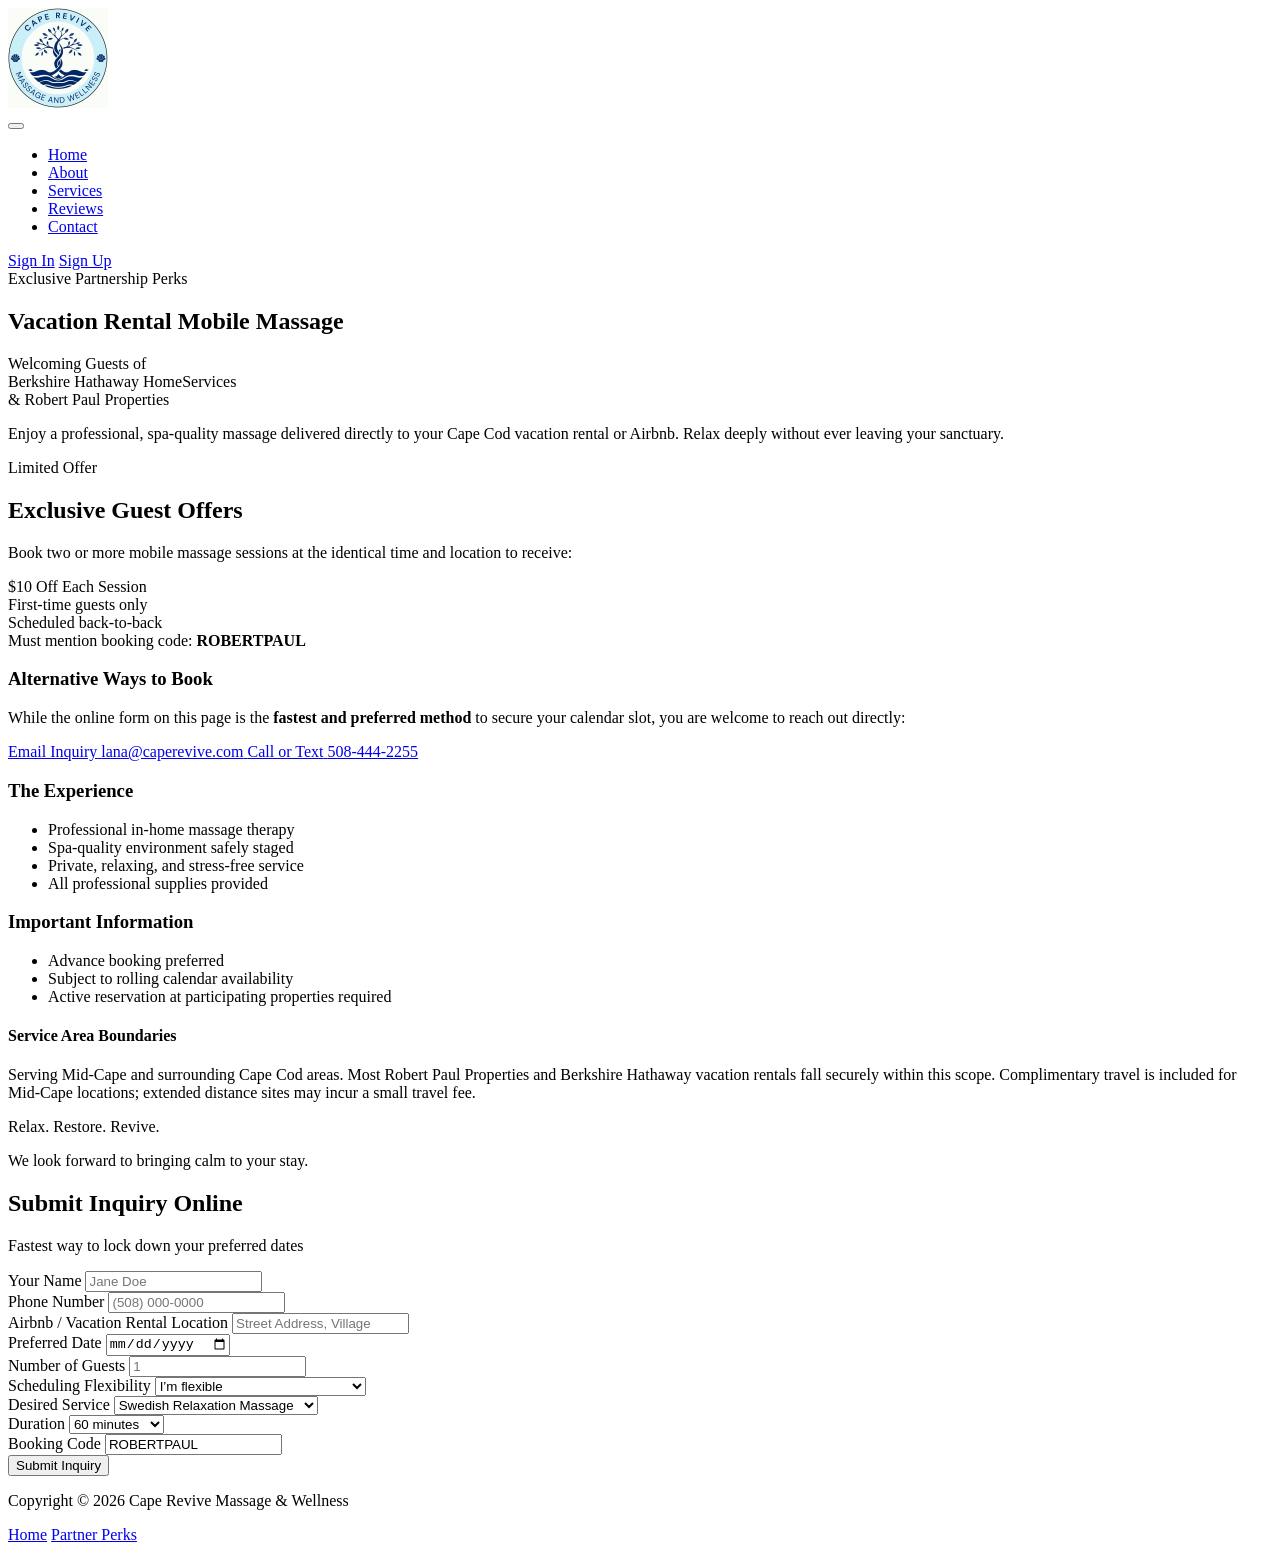
==== partner-perks/index.html @ 609463db "Add files via upload" ====
<!DOCTYPE html><html lang="en"> <head><meta charset="utf-8"><meta name="viewport" content="width=device-width"><link rel="icon" type="image/jpeg" href="/logo.jpg"><title>Partner Perks</title><meta name="description" content="Discover exclusive benefits for our valued partners."><link rel="preconnect" href="https://fonts.googleapis.com"><link rel="preconnect" href="https://fonts.gstatic.com" crossorigin><link href="https://fonts.googleapis.com/css2?family=Inter:ital,opsz,wght@0,14..32,100..900;1,14..32,100..900&display=swap" rel="stylesheet"><link rel="stylesheet" href="/_astro/Layout.BnDjr9hz.css"></head> <body class="flex min-h-screen flex-col"> <header class="top-0 left-0 z-40 flex w-full items-center bg-transparent"> <div class="container mx-auto px-4"> <div class="relative flex items-center justify-between -mx-4"> <div class="max-w-full px-4 w-36"> <a href="/" class="block w-full py-3 navbar-logo"> <img src="/images/logo.jpg" alt="Cape revive logo" loading="lazy" decoding="async" width="100" height="100" class="header-logo w-full rounded-full"> </a> </div> <div class="flex items-center justify-between w-full px-4"> <div> <button id="navbarToggler" type="button" class="absolute right-4 top-1/2 block -translate-y-1/2 rounded-lg px-3 py-[6px] ring-primary focus:ring-2 lg:hidden" aria-controls="navbarCollapse" aria-expanded="false" aria-label="Toggle navigation"> <span class="relative my-[6px] block h-[2px] w-[30px] bg-black"></span> <span class="relative my-[6px] block h-[2px] w-[30px] bg-black"></span> <span class="relative my-[6px] block h-[2px] w-[30px] bg-black"></span> </button> <nav id="navbarCollapse" class="absolute right-4 top-full hidden w-full max-w-[250px] rounded-lg bg-white py-5 shadow-lg lg:static lg:block lg:w-full lg:max-w-full lg:bg-transparent lg:px-4 lg:py-0 lg:shadow-none xl:px-6"> <ul class="block lg:flex 2xl:ml-20"> <li class="relative group"> <a href="/" class="flex py-2 mx-8 text-base font-medium text-black hover:text-primary lg:mr-0 lg:inline-flex lg:px-0 lg:py-6 lg:hover:opacity-70"> Home </a> </li><li class="relative group"> <a href="/about" class="flex py-2 mx-8 text-base font-medium text-black hover:text-primary lg:mr-0 lg:inline-flex lg:px-0 lg:py-6 lg:hover:opacity-70"> About </a> </li><li class="relative group"> <a href="/services" class="flex py-2 mx-8 text-base font-medium text-black hover:text-primary lg:mr-0 lg:inline-flex lg:px-0 lg:py-6 lg:hover:opacity-70"> Services </a> </li><li class="relative group"> <a href="/reviews" class="flex py-2 mx-8 text-base font-medium text-black hover:text-primary lg:mr-0 lg:inline-flex lg:px-0 lg:py-6 lg:hover:opacity-70"> Reviews </a> </li><li class="relative group"> <a href="/contact" class="flex py-2 mx-8 text-base font-medium text-black hover:text-primary lg:mr-0 lg:inline-flex lg:px-0 lg:py-6 lg:hover:opacity-70"> Contact </a> </li> </ul> </nav> </div> <div class="flex items-center justify-end pr-16 lg:pr-0"> <div class="hidden sm:flex"> <a href="#" class="loginBtn px-[22px] py-2 text-base font-medium text-black hover:opacity-70">Sign In</a> <a href="#" class="signUpBtn rounded-md bg-black/10 px-6 py-2 text-base font-medium text-black duration-300 ease-in-out hover:bg-black/20">Sign Up</a> </div> </div> </div> </div> </div> </header> <script type="module">const e=document.getElementById("navbarToggler"),a=document.getElementById("navbarCollapse");e&&a&&e.addEventListener("click",()=>{e.classList.toggle("navbarTogglerActive"),a.classList.toggle("hidden")});</script> <main class="flex-1">  <section class="w-full bg-[#fdfcfb] py-20 px-4 sm:px-6 lg:px-8 text-stone-800"> <div class="max-w-7xl mx-auto"> <!-- Hero Branding Header --> <div class="border-b border-stone-200 pb-12 mb-16 text-center lg:text-left"> <div class="flex flex-col lg:flex-row lg:items-center lg:justify-between gap-6"> <div class="space-y-3"> <span class="text-xs font-semibold tracking-[0.2em] text-amber-600 uppercase block">Exclusive Partnership Perks</span> <h1 class="text-4xl sm:text-5xl font-light text-stone-900 tracking-tight">Vacation Rental Mobile Massage</h1> </div> <div class="text-stone-400 text-xs tracking-widest font-medium max-w-sm mx-auto lg:mx-0 lg:text-right uppercase leading-relaxed">
Welcoming Guests of <br> <span class="text-stone-900 font-semibold">Berkshire Hathaway HomeServices</span> <br>
&amp; <span class="text-stone-900 font-semibold">Robert Paul Properties</span> </div> </div> <p class="mt-6 text-stone-600 font-light max-w-3xl text-lg sm:text-xl leading-relaxed">
Enjoy a professional, spa-quality massage delivered directly to your Cape Cod vacation rental or Airbnb. Relax deeply without ever leaving your sanctuary.
</p> </div> <!-- Main Content Split Grid --> <div class="grid grid-cols-1 lg:grid-cols-12 gap-12 items-start"> <!-- LEFT COLUMN: Perks, Experience, & Details --> <div class="lg:col-span-7 space-y-12"> <!-- Exclusive Offers Banner Grid --> <div class="bg-stone-900 text-stone-100 p-8 rounded-2xl border border-stone-800 relative overflow-hidden"> <div class="relative z-10 space-y-4"> <span class="text-[10px] tracking-widest uppercase font-semibold text-amber-500 bg-amber-500/10 px-2.5 py-1 rounded inline-block">Limited Offer</span> <h2 class="text-2xl font-light text-white tracking-tight">Exclusive Guest Offers</h2> <p class="text-stone-400 text-base font-light leading-relaxed">
Book two or more mobile massage sessions at the identical time and location to receive:
</p> <div class="text-3xl font-light text-amber-400 tracking-tight pt-2">
$10 Off Each Session
</div> <div class="pt-4 border-t border-stone-800 grid grid-cols-1 sm:grid-cols-2 gap-3 text-xs text-stone-400 font-light"> <div class="flex items-center gap-2"><span class="w-1.5 h-1.5 bg-amber-500 rounded-full"></span> First-time guests only</div> <div class="flex items-center gap-2"><span class="w-1.5 h-1.5 bg-amber-500 rounded-full"></span> Scheduled back-to-back</div> <div class="flex items-center gap-2 sm:col-span-2"><span class="w-1.5 h-1.5 bg-amber-500 rounded-full"></span> Must mention booking code: <strong class="text-white tracking-wider font-medium">ROBERTPAUL</strong></div> </div> </div> </div> <!-- How to Book & Alternate Channels --> <div class="space-y-4"> <h3 class="text-xs font-semibold tracking-wider text-stone-900 uppercase">Alternative Ways to Book</h3> <p class="text-stone-600 text-base font-light leading-relaxed">
While the online form on this page is the <strong class="text-stone-900 font-medium">fastest and preferred method</strong> to secure your calendar slot, you are welcome to reach out directly:
</p> <div class="grid grid-cols-1 sm:grid-cols-2 gap-4 pt-2"> <a href="mailto:lana@caperevive.com" class="p-4 rounded-xl border border-stone-200 bg-white hover:border-stone-400 transition-colors flex flex-col justify-center"> <span class="text-[10px] uppercase font-semibold tracking-wider text-stone-400">Email Inquiry</span> <span class="text-base font-light text-stone-800">lana@caperevive.com</span> </a> <a href="tel:5084442255" class="p-4 rounded-xl border border-stone-200 bg-white hover:border-stone-400 transition-colors flex flex-col justify-center"> <span class="text-[10px] uppercase font-semibold tracking-wider text-stone-400">Call or Text</span> <span class="text-base font-light text-stone-800">508-444-2255</span> </a> </div> </div> <!-- Grid: Experience & Info --> <div class="grid grid-cols-1 sm:grid-cols-2 gap-8 pt-4 border-t border-stone-200/60"> <!-- The Experience --> <div class="space-y-4"> <h3 class="text-xs font-semibold tracking-wider text-stone-900 uppercase">The Experience</h3> <ul class="space-y-2.5 text-base font-light text-stone-600"> <li class="flex items-start gap-2.5"><span class="w-1.5 h-1.5 bg-stone-400 rounded-full mt-2"></span> Professional in-home massage therapy</li> <li class="flex items-start gap-2.5"><span class="w-1.5 h-1.5 bg-stone-400 rounded-full mt-2"></span> Spa-quality environment safely staged</li> <li class="flex items-start gap-2.5"><span class="w-1.5 h-1.5 bg-stone-400 rounded-full mt-2"></span> Private, relaxing, and stress-free service</li> <li class="flex items-start gap-2.5"><span class="w-1.5 h-1.5 bg-stone-400 rounded-full mt-2"></span> All professional supplies provided</li> </ul> </div> <!-- Important Details --> <div class="space-y-4"> <h3 class="text-xs font-semibold tracking-wider text-stone-900 uppercase">Important Information</h3> <ul class="space-y-2.5 text-base font-light text-stone-600"> <li class="flex items-start gap-2.5"><span class="w-1.5 h-1.5 bg-stone-400 rounded-full mt-2"></span> Advance booking preferred</li> <li class="flex items-start gap-2.5"><span class="w-1.5 h-1.5 bg-stone-400 rounded-full mt-2"></span> Subject to rolling calendar availability</li> <li class="flex items-start gap-2.5"><span class="w-1.5 h-1.5 bg-stone-400 rounded-full mt-2"></span> Active reservation at participating properties required</li> </ul> </div> </div> <!-- Service Area Note Box --> <div class="bg-stone-50 border border-stone-200/80 p-6 rounded-xl space-y-2"> <h4 class="text-xs font-semibold text-stone-900 uppercase tracking-wider">Service Area Boundaries</h4> <p class="text-stone-600 text-sm font-light leading-relaxed">
Serving Mid-Cape and surrounding Cape Cod areas. Most Robert Paul Properties and Berkshire Hathaway vacation rentals fall securely within this scope. Complimentary travel is included for Mid-Cape locations; extended distance sites may incur a small travel fee.
</p> </div> <!-- Closing Signature tagline --> <div class="pt-4 text-center sm:text-left"> <p class="font-serif italic text-xl text-stone-900">Relax. Restore. Revive.</p> <p class="text-sm text-stone-400 font-light mt-1">We look forward to bringing calm to your stay.</p> </div> </div> <!-- RIGHT COLUMN: Interactive Inquiry Booking Form Container --> <div class="lg:col-span-5 lg:sticky lg:top-8 bg-white border border-stone-200 p-6 sm:p-8 rounded-2xl shadow-xl shadow-stone-200/30"> <div class="mb-6 space-y-1"> <h2 class="text-xl font-light text-stone-900 tracking-tight">Submit Inquiry Online</h2> <p class="text-stone-400 text-sm font-light">Fastest way to lock down your preferred dates</p> </div> <form action="#" method="POST" class="space-y-5"> <!-- Guest Logistics Block --> <div class="grid grid-cols-1 sm:grid-cols-2 gap-4"> <div> <label for="full_name" class="block text-xs font-semibold text-stone-500 uppercase tracking-wider mb-1.5">Your Name</label> <input type="text" id="full_name" name="full_name" required class="w-full bg-stone-50 border border-stone-200/80 rounded-lg px-3 py-2 text-base font-light text-stone-800 placeholder-stone-300 focus:outline-none focus:border-stone-900 transition-colors" placeholder="Jane Doe"> </div> <div> <label for="phone_number" class="block text-xs font-semibold text-stone-500 uppercase tracking-wider mb-1.5">Phone Number</label> <input type="tel" id="phone_number" name="phone_number" required class="w-full bg-stone-50 border border-stone-200/80 rounded-lg px-3 py-2 text-base font-light text-stone-800 placeholder-stone-300 focus:outline-none focus:border-stone-900 transition-colors" placeholder="(508) 000-0000"> </div> </div> <div> <label for="rental_location" class="block text-xs font-semibold text-stone-500 uppercase tracking-wider mb-1.5">Airbnb / Vacation Rental Location</label> <input type="text" id="rental_location" name="rental_location" required class="w-full bg-stone-50 border border-stone-200/80 rounded-lg px-3 py-2 text-base font-light text-stone-800 placeholder-stone-300 focus:outline-none focus:border-stone-900 transition-colors" placeholder="Street Address, Village"> </div> <div class="grid grid-cols-2 gap-4"> <div> <label for="preferred_date" class="block text-xs font-semibold text-stone-500 uppercase tracking-wider mb-1.5">Preferred Date</label> <input type="date" id="preferred_date" name="preferred_date" required class="w-full bg-stone-50 border border-stone-200/80 rounded-lg px-3 py-2 text-base font-light text-stone-800 focus:outline-none focus:border-stone-900 transition-colors"> </div> <div> <label for="guest_count" class="block text-xs font-semibold text-stone-500 uppercase tracking-wider mb-1.5">Number of Guests</label> <input type="number" id="guest_count" name="guest_count" min="1" required class="w-full bg-stone-50 border border-stone-200/80 rounded-lg px-3 py-2 text-base font-light text-stone-800 focus:outline-none focus:border-stone-900 transition-colors" placeholder="1"> </div> </div> <!-- Scheduling Flexibility Select --> <div> <label for="flexibility" class="block text-xs font-semibold text-stone-500 uppercase tracking-wider mb-1.5">Scheduling Flexibility</label> <select id="flexibility" name="flexibility" required class="w-full bg-stone-50 border border-stone-200/80 rounded-lg px-3 py-2.5 text-base font-light text-stone-800 focus:outline-none focus:border-stone-900 transition-colors appearance-none"> <option value="flexible">I’m flexible</option> <option value="strict">I prefer the selected date &amp; time</option> </select> </div> <!-- Service Menu Select --> <div> <label for="service_type" class="block text-xs font-semibold text-stone-500 uppercase tracking-wider mb-1.5">Desired Service</label> <select id="service_type" name="service_type" required class="w-full bg-stone-50 border border-stone-200/80 rounded-lg px-3 py-2.5 text-base font-light text-stone-800 focus:outline-none focus:border-stone-900 transition-colors appearance-none"> <option value="swedish">Swedish Relaxation Massage</option> <option value="therapeutic">Therapeutic Massage</option> <option value="orthopedic">Orthopedic Bodywork</option> <option value="rose_serenity">Rose Serenity Ritual</option> <option value="deep_tissue">Deep Tissue / Sports Massage</option> <option value="prenatal">Prenatal / Postnatal Massage</option> <option value="eucalyptus">Eucalyptus Alpine Massage</option> <option value="lymphatic">Lymphatic Drainage Massage</option> <option value="chair_massage">Chair Massage</option> <option value="spa_parties">Spa Parties</option> </select> </div> <!-- Duration Select --> <div> <label for="duration" class="block text-xs font-semibold text-stone-500 uppercase tracking-wider mb-1.5">Duration</label> <select id="duration" name="duration" required class="w-full bg-stone-50 border border-stone-200/80 rounded-lg px-3 py-2.5 text-base font-light text-stone-800 focus:outline-none focus:border-stone-900 transition-colors appearance-none"> <option value="60">60 minutes</option> <option value="75">75 minutes</option> <option value="90">90 minutes</option> <option value="120">120 minutes</option> </select> </div> <!-- Promo Code Hook Input --> <div> <label for="promo_code" class="block text-xs font-semibold text-stone-500 uppercase tracking-wider mb-1.5">Booking Code</label> <input type="text" id="promo_code" name="promo_code" required class="w-full bg-amber-500/5 border border-amber-500/30 font-medium text-amber-800 placeholder-amber-700/40 rounded-lg px-3 py-2 text-base focus:outline-none focus:border-amber-500 transition-colors uppercase tracking-wider" value="ROBERTPAUL"> </div> <!-- Submit CTA button --> <div class="pt-2"> <button type="submit" class="w-full bg-stone-900 text-white rounded-xl py-3.5 text-sm font-semibold uppercase tracking-widest hover:bg-stone-800 active:bg-stone-950 transition-all shadow-sm">
Submit Inquiry
</button> </div> </form> </div> </div> </div> </section>  </main> <footer class="border-t border-black/10 bg-white"> <div class="mx-auto flex max-w-6xl flex-col gap-4 px-6 py-6 sm:flex-row sm:items-center sm:justify-between"> <p class="text-base text-black">Copyright © 2026 Cape Revive Massage & Wellness</p> <nav aria-label="Footer" class="flex items-center gap-6 text-base"> <a class="text-black hover:opacity-70" href="/">Home</a> <a class="text-black hover:opacity-70" href="/partner-perks/">Partner Perks</a> </nav> </div> </footer> </body></html>
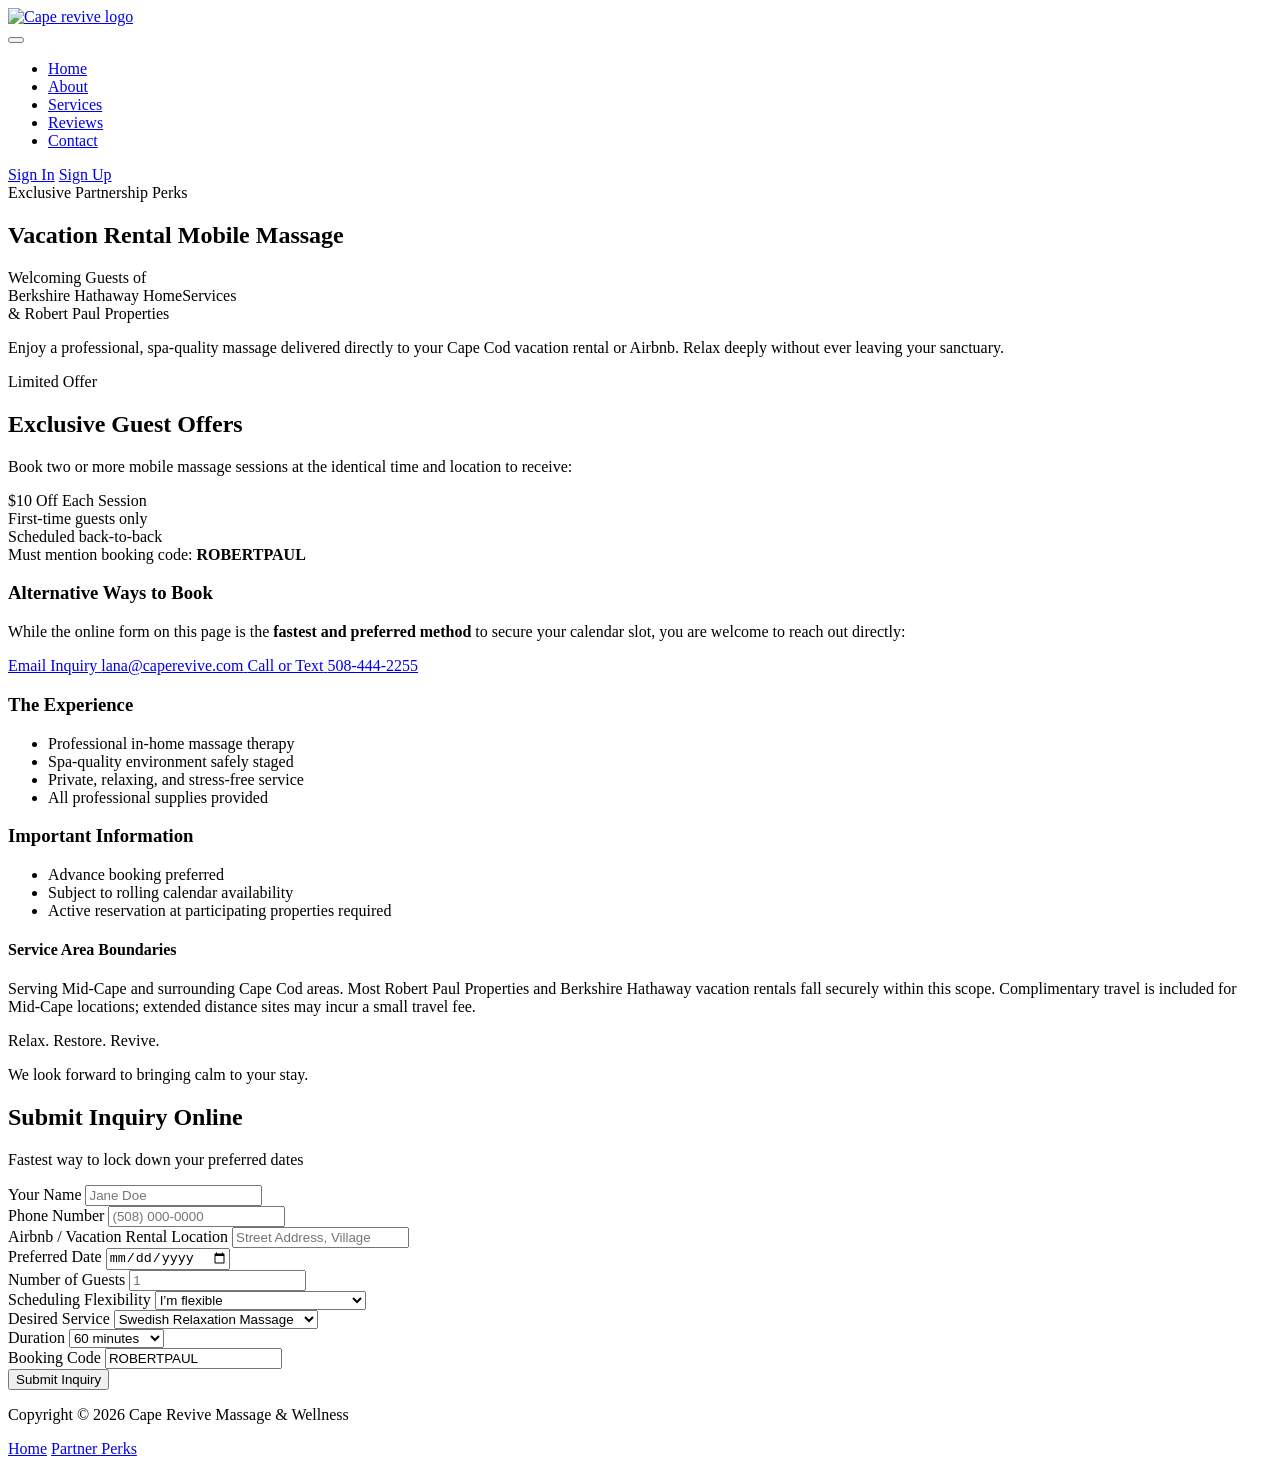
==== commit cde8aeb8: "Add files via upload" ====
--- a/partner-perks/index.html
+++ b/partner-perks/index.html
@@ -1,4 +1,4 @@
-<!DOCTYPE html><html lang="en"> <head><meta charset="utf-8"><meta name="viewport" content="width=device-width"><link rel="icon" type="image/jpeg" href="/logo.jpg"><title>Partner Perks</title><meta name="description" content="Discover exclusive benefits for our valued partners."><link rel="preconnect" href="https://fonts.googleapis.com"><link rel="preconnect" href="https://fonts.gstatic.com" crossorigin><link href="https://fonts.googleapis.com/css2?family=Inter:ital,opsz,wght@0,14..32,100..900;1,14..32,100..900&display=swap" rel="stylesheet"><link rel="stylesheet" href="/_astro/Layout.BnDjr9hz.css"></head> <body class="flex min-h-screen flex-col"> <header class="top-0 left-0 z-40 flex w-full items-center bg-transparent"> <div class="container mx-auto px-4"> <div class="relative flex items-center justify-between -mx-4"> <div class="max-w-full px-4 w-36"> <a href="/" class="block w-full py-3 navbar-logo"> <img src="/images/logo.jpg" alt="Cape revive logo" loading="lazy" decoding="async" width="100" height="100" class="header-logo w-full rounded-full"> </a> </div> <div class="flex items-center justify-between w-full px-4"> <div> <button id="navbarToggler" type="button" class="absolute right-4 top-1/2 block -translate-y-1/2 rounded-lg px-3 py-[6px] ring-primary focus:ring-2 lg:hidden" aria-controls="navbarCollapse" aria-expanded="false" aria-label="Toggle navigation"> <span class="relative my-[6px] block h-[2px] w-[30px] bg-black"></span> <span class="relative my-[6px] block h-[2px] w-[30px] bg-black"></span> <span class="relative my-[6px] block h-[2px] w-[30px] bg-black"></span> </button> <nav id="navbarCollapse" class="absolute right-4 top-full hidden w-full max-w-[250px] rounded-lg bg-white py-5 shadow-lg lg:static lg:block lg:w-full lg:max-w-full lg:bg-transparent lg:px-4 lg:py-0 lg:shadow-none xl:px-6"> <ul class="block lg:flex 2xl:ml-20"> <li class="relative group"> <a href="/" class="flex py-2 mx-8 text-base font-medium text-black hover:text-primary lg:mr-0 lg:inline-flex lg:px-0 lg:py-6 lg:hover:opacity-70"> Home </a> </li><li class="relative group"> <a href="/about" class="flex py-2 mx-8 text-base font-medium text-black hover:text-primary lg:mr-0 lg:inline-flex lg:px-0 lg:py-6 lg:hover:opacity-70"> About </a> </li><li class="relative group"> <a href="/services" class="flex py-2 mx-8 text-base font-medium text-black hover:text-primary lg:mr-0 lg:inline-flex lg:px-0 lg:py-6 lg:hover:opacity-70"> Services </a> </li><li class="relative group"> <a href="/reviews" class="flex py-2 mx-8 text-base font-medium text-black hover:text-primary lg:mr-0 lg:inline-flex lg:px-0 lg:py-6 lg:hover:opacity-70"> Reviews </a> </li><li class="relative group"> <a href="/contact" class="flex py-2 mx-8 text-base font-medium text-black hover:text-primary lg:mr-0 lg:inline-flex lg:px-0 lg:py-6 lg:hover:opacity-70"> Contact </a> </li> </ul> </nav> </div> <div class="flex items-center justify-end pr-16 lg:pr-0"> <div class="hidden sm:flex"> <a href="#" class="loginBtn px-[22px] py-2 text-base font-medium text-black hover:opacity-70">Sign In</a> <a href="#" class="signUpBtn rounded-md bg-black/10 px-6 py-2 text-base font-medium text-black duration-300 ease-in-out hover:bg-black/20">Sign Up</a> </div> </div> </div> </div> </div> </header> <script type="module">const e=document.getElementById("navbarToggler"),a=document.getElementById("navbarCollapse");e&&a&&e.addEventListener("click",()=>{e.classList.toggle("navbarTogglerActive"),a.classList.toggle("hidden")});</script> <main class="flex-1">  <section class="w-full bg-[#fdfcfb] py-20 px-4 sm:px-6 lg:px-8 text-stone-800"> <div class="max-w-7xl mx-auto"> <!-- Hero Branding Header --> <div class="border-b border-stone-200 pb-12 mb-16 text-center lg:text-left"> <div class="flex flex-col lg:flex-row lg:items-center lg:justify-between gap-6"> <div class="space-y-3"> <span class="text-xs font-semibold tracking-[0.2em] text-amber-600 uppercase block">Exclusive Partnership Perks</span> <h1 class="text-4xl sm:text-5xl font-light text-stone-900 tracking-tight">Vacation Rental Mobile Massage</h1> </div> <div class="text-stone-400 text-xs tracking-widest font-medium max-w-sm mx-auto lg:mx-0 lg:text-right uppercase leading-relaxed">
+<!DOCTYPE html><html lang="en"> <head><meta charset="utf-8"><meta name="viewport" content="width=device-width"><link rel="icon" type="image/jpeg" href="/sisa/images/logo.png"><title>Partner Perks</title><meta name="description" content="Discover exclusive benefits for our valued partners."><link rel="preconnect" href="https://fonts.googleapis.com"><link rel="preconnect" href="https://fonts.gstatic.com" crossorigin><link href="https://fonts.googleapis.com/css2?family=Inter:ital,opsz,wght@0,14..32,100..900;1,14..32,100..900&display=swap" rel="stylesheet"><link rel="stylesheet" href="/sisa/_astro/Layout.BnDjr9hz.css"></head> <body class="flex min-h-screen flex-col"> <header class="top-0 left-0 z-40 flex w-full items-center bg-transparent"> <div class="container mx-auto px-4"> <div class="relative flex items-center justify-between -mx-4"> <div class="max-w-full px-4 w-36"> <a href="/" class="block w-full py-3 navbar-logo"> <img src="/sisa/images/logo.png" alt="Cape revive logo" loading="lazy" decoding="async" width="100" height="100" class="header-logo w-full rounded-full"> </a> </div> <div class="flex items-center justify-between w-full px-4"> <div> <button id="navbarToggler" type="button" class="absolute right-4 top-1/2 block -translate-y-1/2 rounded-lg px-3 py-[6px] ring-primary focus:ring-2 lg:hidden" aria-controls="navbarCollapse" aria-expanded="false" aria-label="Toggle navigation"> <span class="relative my-[6px] block h-[2px] w-[30px] bg-black"></span> <span class="relative my-[6px] block h-[2px] w-[30px] bg-black"></span> <span class="relative my-[6px] block h-[2px] w-[30px] bg-black"></span> </button> <nav id="navbarCollapse" class="absolute right-4 top-full hidden w-full max-w-[250px] rounded-lg bg-white py-5 shadow-lg lg:static lg:block lg:w-full lg:max-w-full lg:bg-transparent lg:px-4 lg:py-0 lg:shadow-none xl:px-6"> <ul class="block lg:flex 2xl:ml-20"> <li class="relative group"> <a href="/" class="flex py-2 mx-8 text-base font-medium text-black hover:text-primary lg:mr-0 lg:inline-flex lg:px-0 lg:py-6 lg:hover:opacity-70"> Home </a> </li><li class="relative group"> <a href="/about" class="flex py-2 mx-8 text-base font-medium text-black hover:text-primary lg:mr-0 lg:inline-flex lg:px-0 lg:py-6 lg:hover:opacity-70"> About </a> </li><li class="relative group"> <a href="/services" class="flex py-2 mx-8 text-base font-medium text-black hover:text-primary lg:mr-0 lg:inline-flex lg:px-0 lg:py-6 lg:hover:opacity-70"> Services </a> </li><li class="relative group"> <a href="/reviews" class="flex py-2 mx-8 text-base font-medium text-black hover:text-primary lg:mr-0 lg:inline-flex lg:px-0 lg:py-6 lg:hover:opacity-70"> Reviews </a> </li><li class="relative group"> <a href="/contact" class="flex py-2 mx-8 text-base font-medium text-black hover:text-primary lg:mr-0 lg:inline-flex lg:px-0 lg:py-6 lg:hover:opacity-70"> Contact </a> </li> </ul> </nav> </div> <div class="flex items-center justify-end pr-16 lg:pr-0"> <div class="hidden sm:flex"> <a href="#" class="loginBtn px-[22px] py-2 text-base font-medium text-black hover:opacity-70">Sign In</a> <a href="#" class="signUpBtn rounded-md bg-black/10 px-6 py-2 text-base font-medium text-black duration-300 ease-in-out hover:bg-black/20">Sign Up</a> </div> </div> </div> </div> </div> </header> <script type="module">const e=document.getElementById("navbarToggler"),a=document.getElementById("navbarCollapse");e&&a&&e.addEventListener("click",()=>{e.classList.toggle("navbarTogglerActive"),a.classList.toggle("hidden")});</script> <main class="flex-1">  <section class="w-full bg-[#fdfcfb] py-20 px-4 sm:px-6 lg:px-8 text-stone-800"> <div class="max-w-7xl mx-auto"> <!-- Hero Branding Header --> <div class="border-b border-stone-200 pb-12 mb-16 text-center lg:text-left"> <div class="flex flex-col lg:flex-row lg:items-center lg:justify-between gap-6"> <div class="space-y-3"> <span class="text-xs font-semibold tracking-[0.2em] text-amber-600 uppercase block">Exclusive Partnership Perks</span> <h1 class="text-4xl sm:text-5xl font-light text-stone-900 tracking-tight">Vacation Rental Mobile Massage</h1> </div> <div class="text-stone-400 text-xs tracking-widest font-medium max-w-sm mx-auto lg:mx-0 lg:text-right uppercase leading-relaxed">
 Welcoming Guests of <br> <span class="text-stone-900 font-semibold">Berkshire Hathaway HomeServices</span> <br>
 &amp; <span class="text-stone-900 font-semibold">Robert Paul Properties</span> </div> </div> <p class="mt-6 text-stone-600 font-light max-w-3xl text-lg sm:text-xl leading-relaxed">
 Enjoy a professional, spa-quality massage delivered directly to your Cape Cod vacation rental or Airbnb. Relax deeply without ever leaving your sanctuary.
